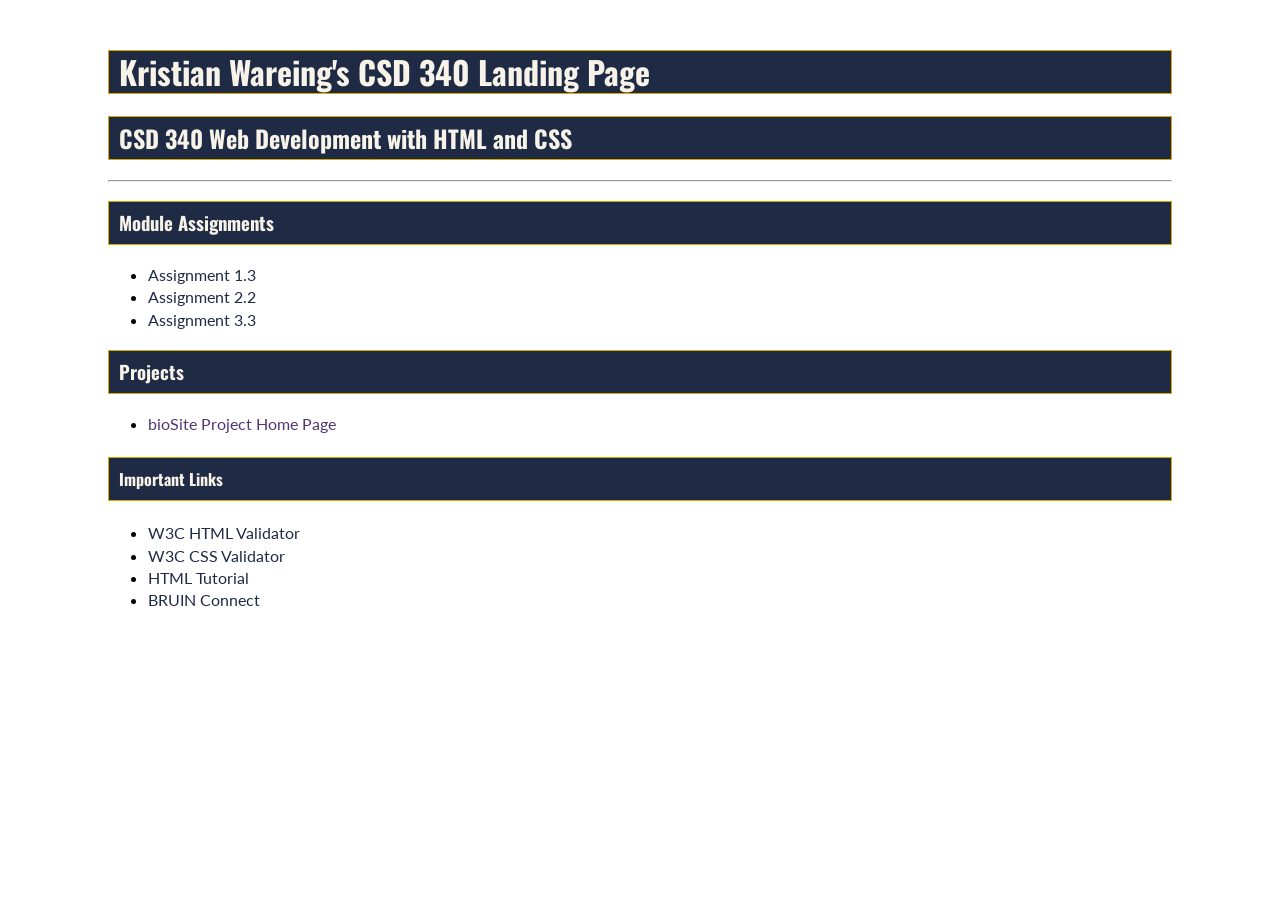
==== index.html @ f12899f3 "Added website files to main folder" ====
<!DOCTYPE html>
<!--
    Kristian Wareing
    August 23, 2026
    CSD 340 - Assignment 3.3 - GitHub Pages Landing Page
-->
<html lang="en">

<head>
    <meta charset="utf-8">
    <meta name="viewport" content="width=device-width, initial-scale=1">
    <meta name="author" content="Kristian Wareing">
    <meta name="description" content="Landing page for Kristian Wareing's CSD 340 assignments and projects.">
    <title>Kristian Wareing's CSD 340 Landing Page</title>
    <link rel="preconnect" href="https://fonts.googleapis.com">
    <link rel="preconnect" href="https://fonts.gstatic.com" crossorigin>
    <link href="https://fonts.googleapis.com/css2?family=Oswald:wght@400;500;700&amp;family=Lato:wght@400;700&amp;display=swap" rel="stylesheet">
    <link href="site.css" rel="stylesheet">
</head>

<body>
    <div id="container">
        <h1>Kristian Wareing's CSD 340 Landing Page</h1>
        <h2>CSD 340 Web Development with HTML and CSS</h2>
        <hr>

        <h3>Module Assignments</h3>
        <ul>
            <li><a href="module-01/Wareing_Mod1_3.html">Assignment 1.3</a></li>
            <li><a href="module-02/Wareing_Mod2_2.html">Assignment 2.2</a></li>
            <li><a href="module-03/Wareing_Mod3_3.html">Assignment 3.3</a></li>
        </ul>

        <h3>Projects</h3>
        <ul>
            <li><a href="">bioSite Project Home Page</a></li>
        </ul>

        <h4>Important Links</h4>
        <ul>
            <li><a href="https://validator.w3.org/">W3C HTML Validator</a></li>
            <li><a href="http://jigsaw.w3.org/css-validator/">W3C CSS Validator</a></li>
            <li><a href="https://www.w3schools.com/html/">HTML Tutorial</a></li>
            <li><a href="https://bruinconnect.bellevue.edu/">BRUIN Connect</a></li>
        </ul>
    </div>
</body>

</html>
---- site.css ----
/*
    Kristian Wareing
    August 23, 2026
    CSD 340 - Assignment 3.3 - GitHub Pages Landing Page
*/

body {
    font-family: 'Lato', Arial, sans-serif;
    font-weight: 400;
    line-height: 1.4em;
}

#container {
    margin-top: 50px;
    margin-left: 100px;
    margin-right: 100px;
}

h1,
h2,
h3,
h4 {
    font-family: 'Oswald', Arial, sans-serif;
    background-color: #1F2A44;
    color: #F7F3E8;
    border: 1px solid #D6A800;
    padding: 10px;
}

a {
    color: #1F2A44;
    text-decoration: none;
}

a:hover {
    color: #D6A800;
}

a:visited {
    color: #4F3674;
}
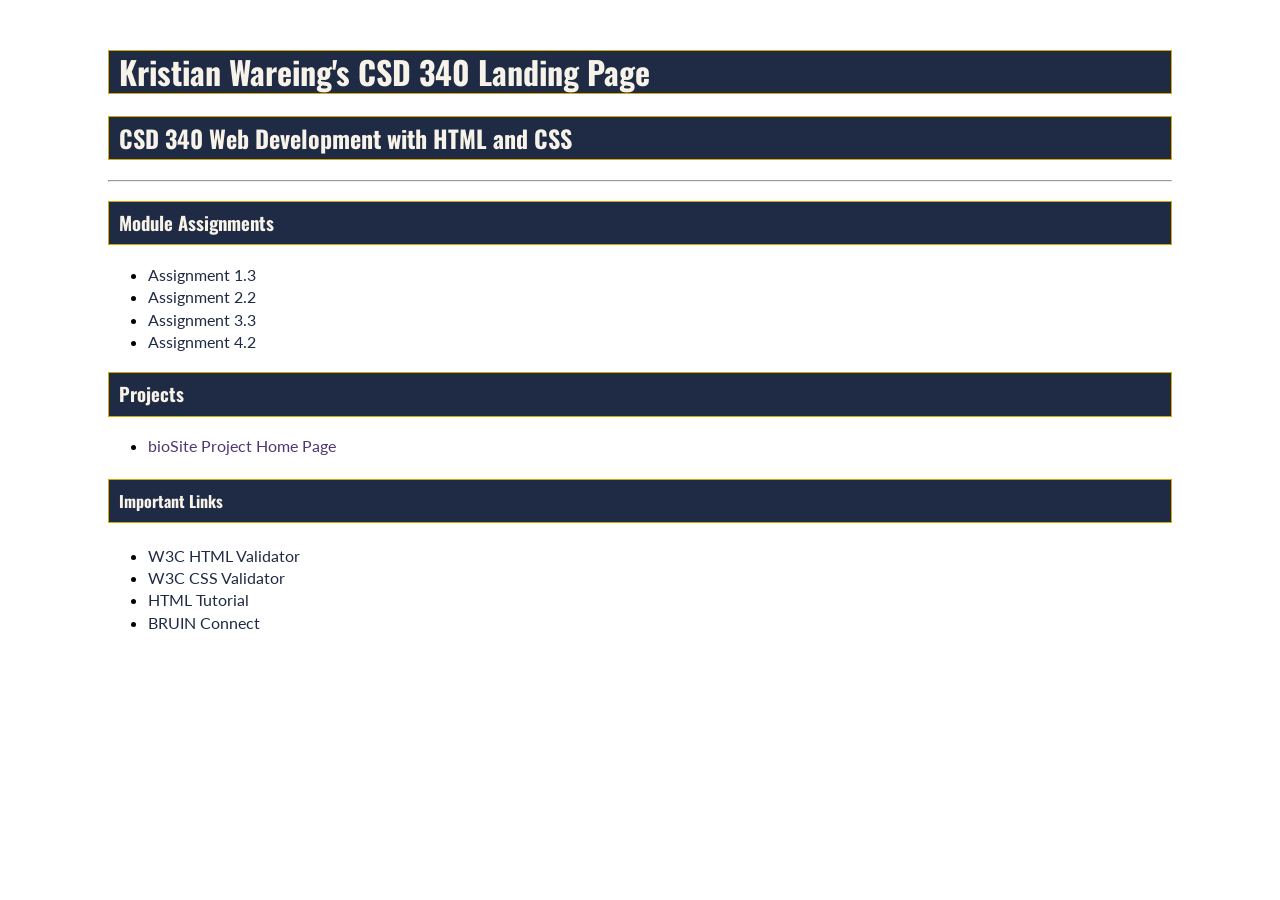
==== commit 66abc88d: "added files to module-04; updated homepage" ====
--- a/index.html
+++ b/index.html
@@ -29,6 +29,7 @@
             <li><a href="module-01/Wareing_Mod1_3.html">Assignment 1.3</a></li>
             <li><a href="module-02/Wareing_Mod2_2.html">Assignment 2.2</a></li>
             <li><a href="module-03/Wareing_Mod3_3.html">Assignment 3.3</a></li>
+            <li><a href="module-04/Wareing_Mod4_2.html">Assignment 4.2</a></li>
         </ul>
 
         <h3>Projects</h3>
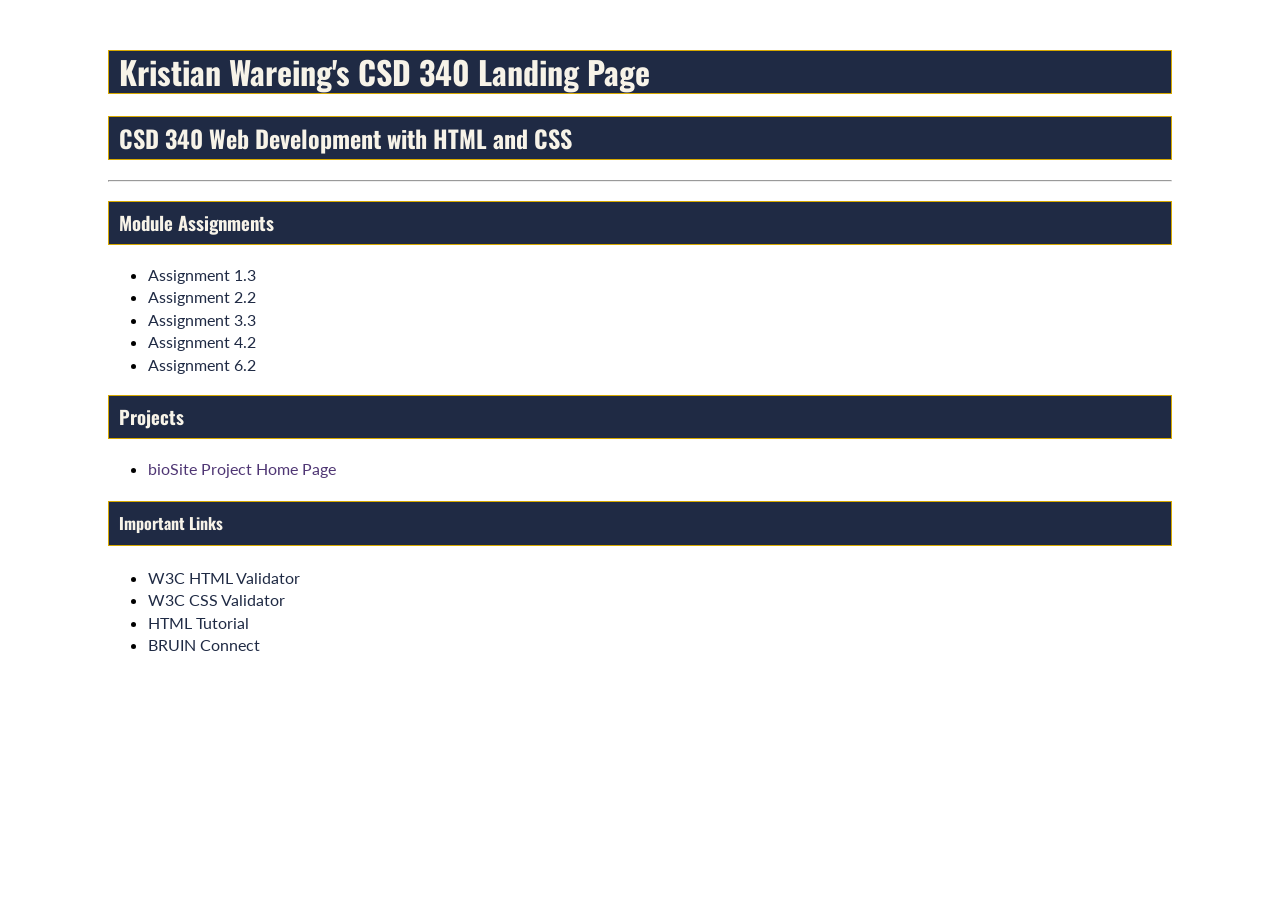
==== commit 181dc94f: "Added files to module-06" ====
--- a/index.html
+++ b/index.html
@@ -30,6 +30,7 @@
             <li><a href="module-02/Wareing_Mod2_2.html">Assignment 2.2</a></li>
             <li><a href="module-03/Wareing_Mod3_3.html">Assignment 3.3</a></li>
             <li><a href="module-04/Wareing_Mod4_2.html">Assignment 4.2</a></li>
+            <li><a href="module-06/Wareing_Mod6_2.html">Assignment 6.2</a></li>
         </ul>
 
         <h3>Projects</h3>
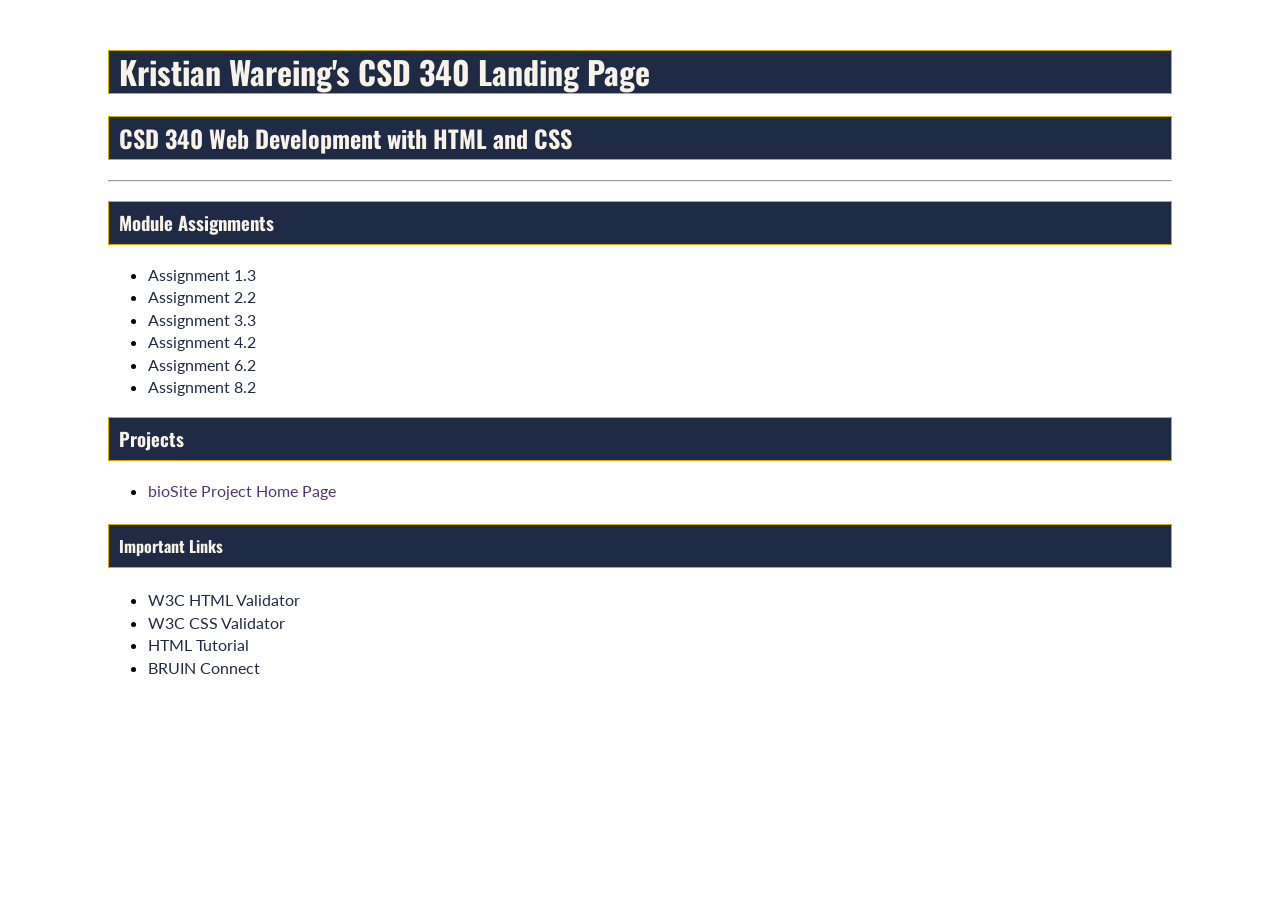
==== commit 9cf7a758: "Added files to module-08" ====
--- a/index.html
+++ b/index.html
@@ -31,6 +31,7 @@
             <li><a href="module-03/Wareing_Mod3_3.html">Assignment 3.3</a></li>
             <li><a href="module-04/Wareing_Mod4_2.html">Assignment 4.2</a></li>
             <li><a href="module-06/Wareing_Mod6_2.html">Assignment 6.2</a></li>
+            <li><a href="module-08/Wareing_Mod8_2.html">Assignment 8.2</a></li>
         </ul>
 
         <h3>Projects</h3>
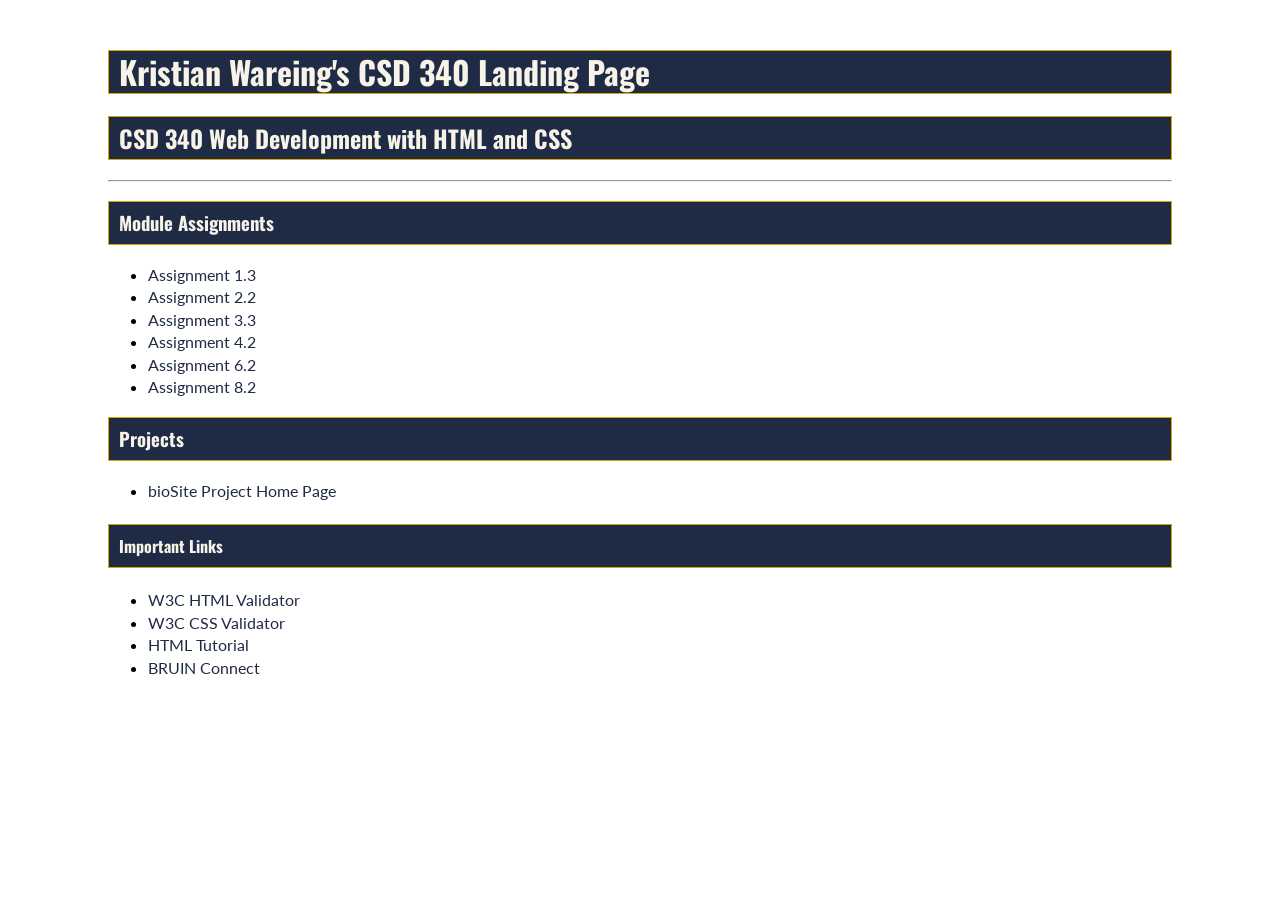
==== commit 22246ae7: "Added link to finished bioSite" ====
--- a/index.html
+++ b/index.html
@@ -36,7 +36,7 @@
 
         <h3>Projects</h3>
         <ul>
-            <li><a href="">bioSite Project Home Page</a></li>
+            <li><a href="https://wareingk.github.io/bioSite/" target="_blank" rel="noopener noreferrer">bioSite Project Home Page</a></li>
         </ul>
 
         <h4>Important Links</h4>
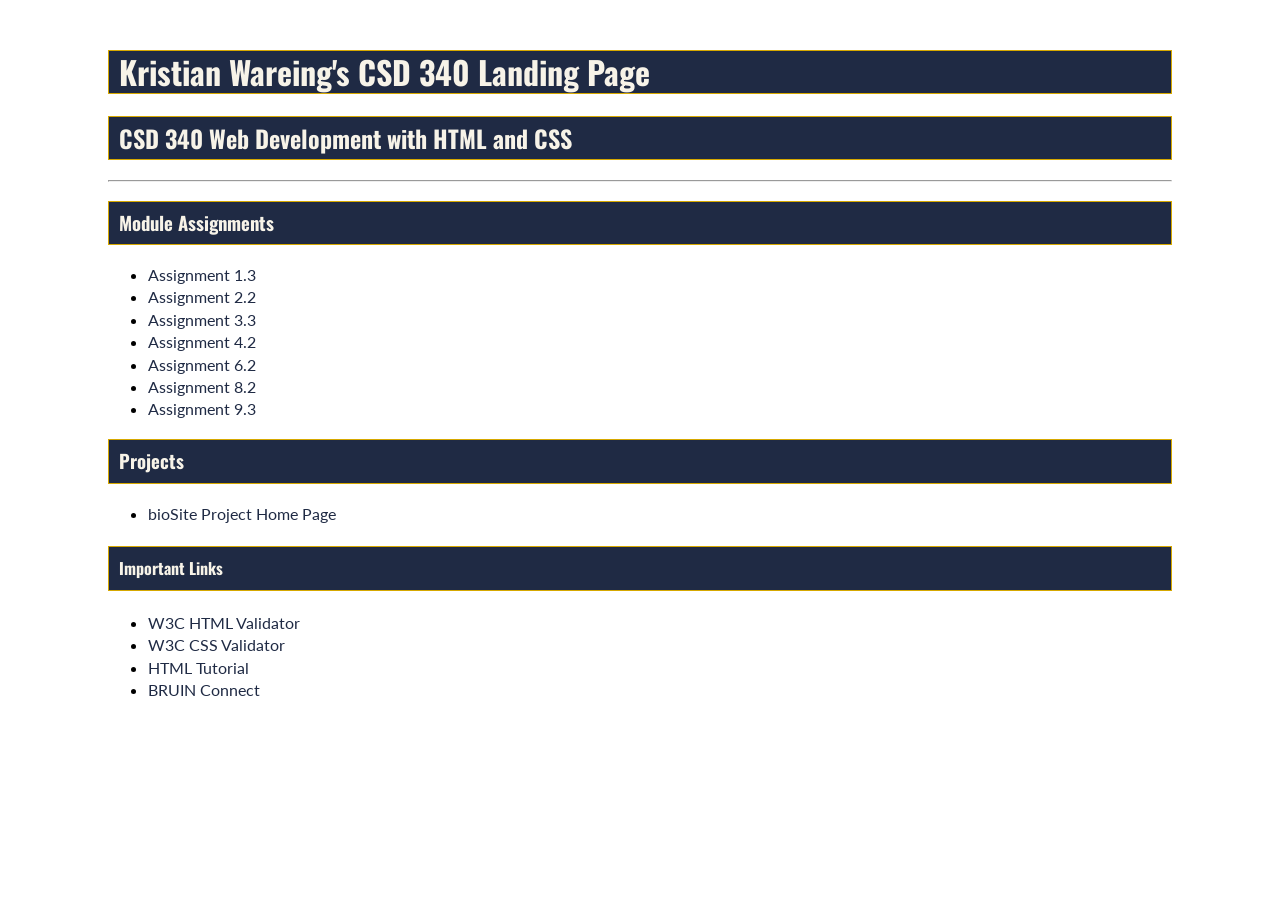
==== commit ca7c4f70: "Added files to module-09" ====
--- a/index.html
+++ b/index.html
@@ -32,6 +32,7 @@
             <li><a href="module-04/Wareing_Mod4_2.html">Assignment 4.2</a></li>
             <li><a href="module-06/Wareing_Mod6_2.html">Assignment 6.2</a></li>
             <li><a href="module-08/Wareing_Mod8_2.html">Assignment 8.2</a></li>
+            <li><a href="module-09/Wareing_Mod9_3.html">Assignment 9.3</a></li>
         </ul>
 
         <h3>Projects</h3>
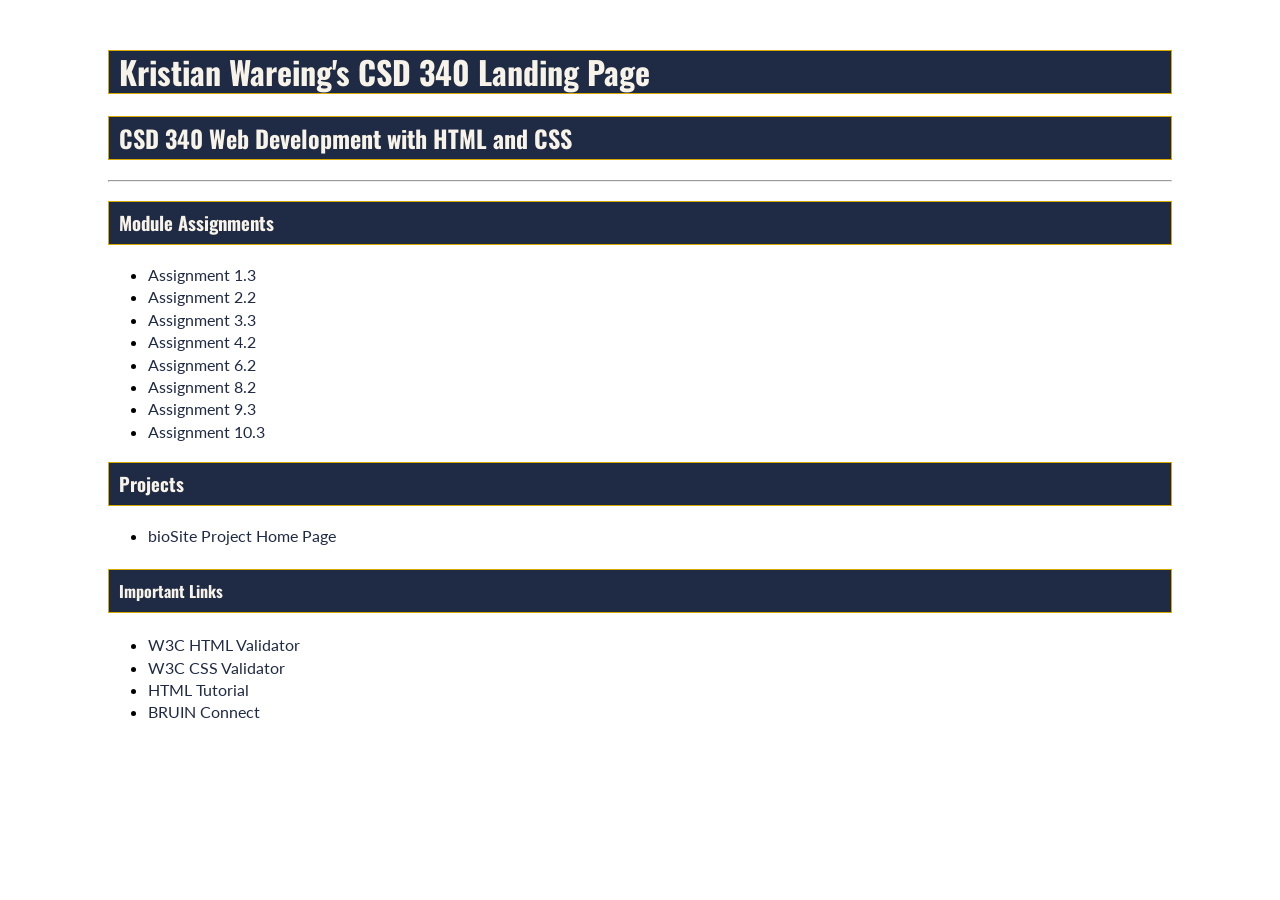
==== commit bd242d06: "Added files to module-10" ====
--- a/index.html
+++ b/index.html
@@ -33,6 +33,7 @@
             <li><a href="module-06/Wareing_Mod6_2.html">Assignment 6.2</a></li>
             <li><a href="module-08/Wareing_Mod8_2.html">Assignment 8.2</a></li>
             <li><a href="module-09/Wareing_Mod9_3.html">Assignment 9.3</a></li>
+            <li><a href="module-10/Wareing_Mod10_3.html">Assignment 10.3</a></li>
         </ul>
 
         <h3>Projects</h3>
